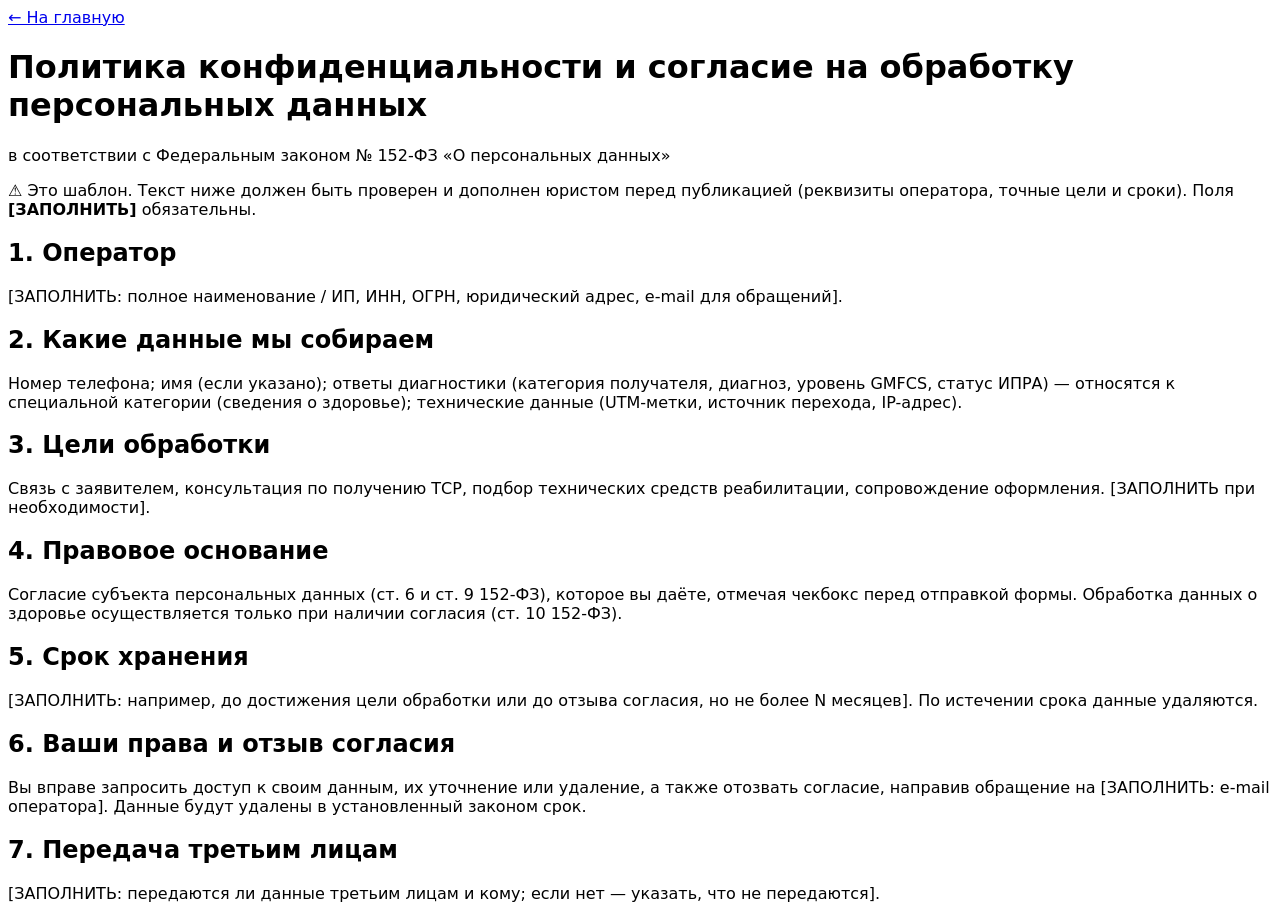
==== site/privacy.html @ e1ded02a "Initial commit: Mobilita (iprahelp.ru) — лендинг + FastAPI-бэкенд + CRM-очередь в Bitrix24 Бэкенд (F" ====
<!DOCTYPE html>
<html lang="ru">
<head>
  <meta charset="UTF-8" />
  <meta name="viewport" content="width=device-width, initial-scale=1.0" />
  <title>Политика конфиденциальности и согласие на обработку ПДн | IPRAhelp.ru</title>
  <link rel="icon" type="image/svg+xml" href="/favicon.svg" />
  <link rel="stylesheet" href="/tailwind.css" />
  <style>
    * { font-family: 'Inter', system-ui, sans-serif; }
    /* длинное слово «конфиденциальности» не помещается в 320px — разрешаем перенос и уменьшаем заголовок на телефоне */
    h1 { overflow-wrap: anywhere; }
    @media (max-width: 480px) { h1 { font-size: 1.5rem !important; line-height: 2rem !important; } }
  </style>
</head>
<body class="bg-gray-50 text-gray-800">
  <div class="max-w-3xl mx-auto px-4 py-10">
    <a href="/" class="text-orange-600 hover:underline text-sm">← На главную</a>
    <h1 class="text-3xl font-black text-gray-900 mt-4 mb-2">Политика конфиденциальности и согласие на обработку персональных данных</h1>
    <p class="text-sm text-gray-500 mb-8">в соответствии с Федеральным законом № 152-ФЗ «О персональных данных»</p>

    <div class="bg-amber-50 border border-amber-200 rounded-xl p-4 text-sm text-amber-800 mb-8">
      ⚠️ Это шаблон. Текст ниже должен быть проверен и дополнен юристом перед публикацией
      (реквизиты оператора, точные цели и сроки). Поля <strong>[ЗАПОЛНИТЬ]</strong> обязательны.
    </div>

    <section class="space-y-5 text-sm leading-relaxed">
      <div>
        <h2 class="font-bold text-gray-900 text-base mb-1">1. Оператор</h2>
        <p>[ЗАПОЛНИТЬ: полное наименование / ИП, ИНН, ОГРН, юридический адрес, e-mail для обращений].</p>
      </div>
      <div>
        <h2 class="font-bold text-gray-900 text-base mb-1">2. Какие данные мы собираем</h2>
        <p>Номер телефона; имя (если указано); ответы диагностики (категория получателя, диагноз,
        уровень GMFCS, статус ИПРА) — относятся к специальной категории (сведения о здоровье);
        технические данные (UTM-метки, источник перехода, IP-адрес).</p>
      </div>
      <div>
        <h2 class="font-bold text-gray-900 text-base mb-1">3. Цели обработки</h2>
        <p>Связь с заявителем, консультация по получению ТСР, подбор технических средств реабилитации,
        сопровождение оформления. [ЗАПОЛНИТЬ при необходимости].</p>
      </div>
      <div>
        <h2 class="font-bold text-gray-900 text-base mb-1">4. Правовое основание</h2>
        <p>Согласие субъекта персональных данных (ст. 6 и ст. 9 152-ФЗ), которое вы даёте,
        отмечая чекбокс перед отправкой формы. Обработка данных о здоровье осуществляется
        только при наличии согласия (ст. 10 152-ФЗ).</p>
      </div>
      <div>
        <h2 class="font-bold text-gray-900 text-base mb-1">5. Срок хранения</h2>
        <p>[ЗАПОЛНИТЬ: например, до достижения цели обработки или до отзыва согласия, но не более N месяцев].
        По истечении срока данные удаляются.</p>
      </div>
      <div>
        <h2 class="font-bold text-gray-900 text-base mb-1">6. Ваши права и отзыв согласия</h2>
        <p>Вы вправе запросить доступ к своим данным, их уточнение или удаление, а также отозвать
        согласие, направив обращение на [ЗАПОЛНИТЬ: e-mail оператора]. Данные будут удалены
        в установленный законом срок.</p>
      </div>
      <div>
        <h2 class="font-bold text-gray-900 text-base mb-1">7. Передача третьим лицам</h2>
        <p>[ЗАПОЛНИТЬ: передаются ли данные третьим лицам и кому; если нет — указать, что не передаются].</p>
      </div>
    </section>
  </div>
</body>
</html>
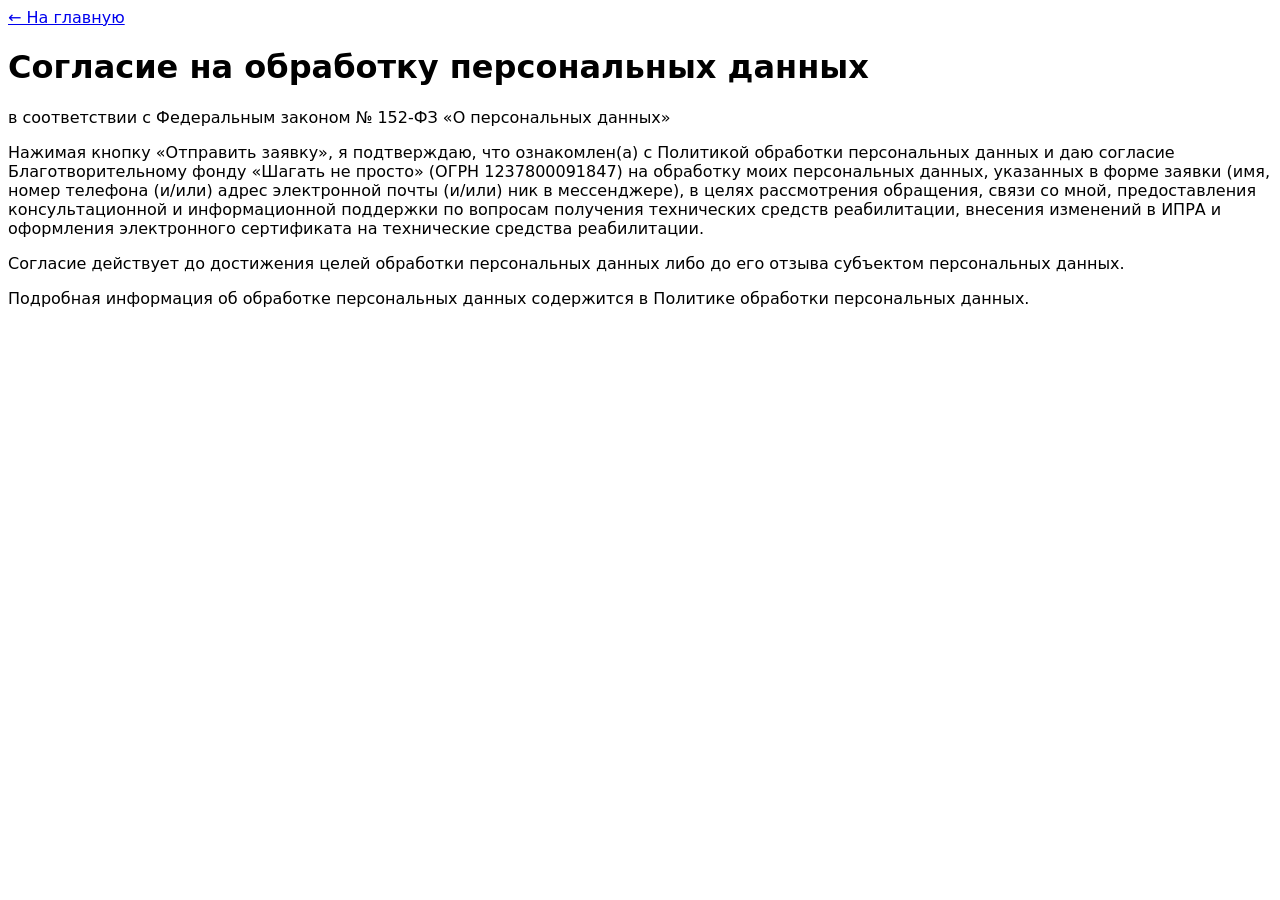
==== commit 6ba9bae0: "Вернул страницу /privacy.html с текстом согласия (как в попапе); переход из попапа и подвала Co-Auth" ====
--- a/site/privacy.html
+++ b/site/privacy.html
@@ -3,65 +3,27 @@
 <head>
   <meta charset="UTF-8" />
   <meta name="viewport" content="width=device-width, initial-scale=1.0" />
-  <title>Политика конфиденциальности и согласие на обработку ПДн | IPRAhelp.ru</title>
+  <title>Согласие на обработку персональных данных | Mobilita</title>
+  <meta name="robots" content="noindex, follow" />
   <link rel="icon" type="image/svg+xml" href="/favicon.svg" />
   <link rel="stylesheet" href="/tailwind.css" />
   <style>
     * { font-family: 'Inter', system-ui, sans-serif; }
-    /* длинное слово «конфиденциальности» не помещается в 320px — разрешаем перенос и уменьшаем заголовок на телефоне */
     h1 { overflow-wrap: anywhere; }
     @media (max-width: 480px) { h1 { font-size: 1.5rem !important; line-height: 2rem !important; } }
+    .doc p { margin: 0 0 16px; }
   </style>
 </head>
 <body class="bg-gray-50 text-gray-800">
   <div class="max-w-3xl mx-auto px-4 py-10">
     <a href="/" class="text-orange-600 hover:underline text-sm">← На главную</a>
-    <h1 class="text-3xl font-black text-gray-900 mt-4 mb-2">Политика конфиденциальности и согласие на обработку персональных данных</h1>
+    <h1 class="text-3xl font-black text-gray-900 mt-4 mb-2">Согласие на обработку персональных данных</h1>
     <p class="text-sm text-gray-500 mb-8">в соответствии с Федеральным законом № 152-ФЗ «О персональных данных»</p>
-
-    <div class="bg-amber-50 border border-amber-200 rounded-xl p-4 text-sm text-amber-800 mb-8">
-      ⚠️ Это шаблон. Текст ниже должен быть проверен и дополнен юристом перед публикацией
-      (реквизиты оператора, точные цели и сроки). Поля <strong>[ЗАПОЛНИТЬ]</strong> обязательны.
+    <div class="doc text-gray-700 leading-relaxed">
+      <p>Нажимая кнопку «Отправить заявку», я подтверждаю, что ознакомлен(а) с Политикой обработки персональных данных и даю согласие Благотворительному фонду «Шагать не просто» (ОГРН 1237800091847) на обработку моих персональных данных, указанных в форме заявки (имя, номер телефона (и/или) адрес электронной почты (и/или) ник в мессенджере), в целях рассмотрения обращения, связи со мной, предоставления консультационной и информационной поддержки по вопросам получения технических средств реабилитации, внесения изменений в ИПРА и оформления электронного сертификата на технические средства реабилитации.</p>
+      <p>Согласие действует до достижения целей обработки персональных данных либо до его отзыва субъектом персональных данных.</p>
+      <p>Подробная информация об обработке персональных данных содержится в Политике обработки персональных данных.</p>
     </div>
-
-    <section class="space-y-5 text-sm leading-relaxed">
-      <div>
-        <h2 class="font-bold text-gray-900 text-base mb-1">1. Оператор</h2>
-        <p>[ЗАПОЛНИТЬ: полное наименование / ИП, ИНН, ОГРН, юридический адрес, e-mail для обращений].</p>
-      </div>
-      <div>
-        <h2 class="font-bold text-gray-900 text-base mb-1">2. Какие данные мы собираем</h2>
-        <p>Номер телефона; имя (если указано); ответы диагностики (категория получателя, диагноз,
-        уровень GMFCS, статус ИПРА) — относятся к специальной категории (сведения о здоровье);
-        технические данные (UTM-метки, источник перехода, IP-адрес).</p>
-      </div>
-      <div>
-        <h2 class="font-bold text-gray-900 text-base mb-1">3. Цели обработки</h2>
-        <p>Связь с заявителем, консультация по получению ТСР, подбор технических средств реабилитации,
-        сопровождение оформления. [ЗАПОЛНИТЬ при необходимости].</p>
-      </div>
-      <div>
-        <h2 class="font-bold text-gray-900 text-base mb-1">4. Правовое основание</h2>
-        <p>Согласие субъекта персональных данных (ст. 6 и ст. 9 152-ФЗ), которое вы даёте,
-        отмечая чекбокс перед отправкой формы. Обработка данных о здоровье осуществляется
-        только при наличии согласия (ст. 10 152-ФЗ).</p>
-      </div>
-      <div>
-        <h2 class="font-bold text-gray-900 text-base mb-1">5. Срок хранения</h2>
-        <p>[ЗАПОЛНИТЬ: например, до достижения цели обработки или до отзыва согласия, но не более N месяцев].
-        По истечении срока данные удаляются.</p>
-      </div>
-      <div>
-        <h2 class="font-bold text-gray-900 text-base mb-1">6. Ваши права и отзыв согласия</h2>
-        <p>Вы вправе запросить доступ к своим данным, их уточнение или удаление, а также отозвать
-        согласие, направив обращение на [ЗАПОЛНИТЬ: e-mail оператора]. Данные будут удалены
-        в установленный законом срок.</p>
-      </div>
-      <div>
-        <h2 class="font-bold text-gray-900 text-base mb-1">7. Передача третьим лицам</h2>
-        <p>[ЗАПОЛНИТЬ: передаются ли данные третьим лицам и кому; если нет — указать, что не передаются].</p>
-      </div>
-    </section>
   </div>
 </body>
 </html>
